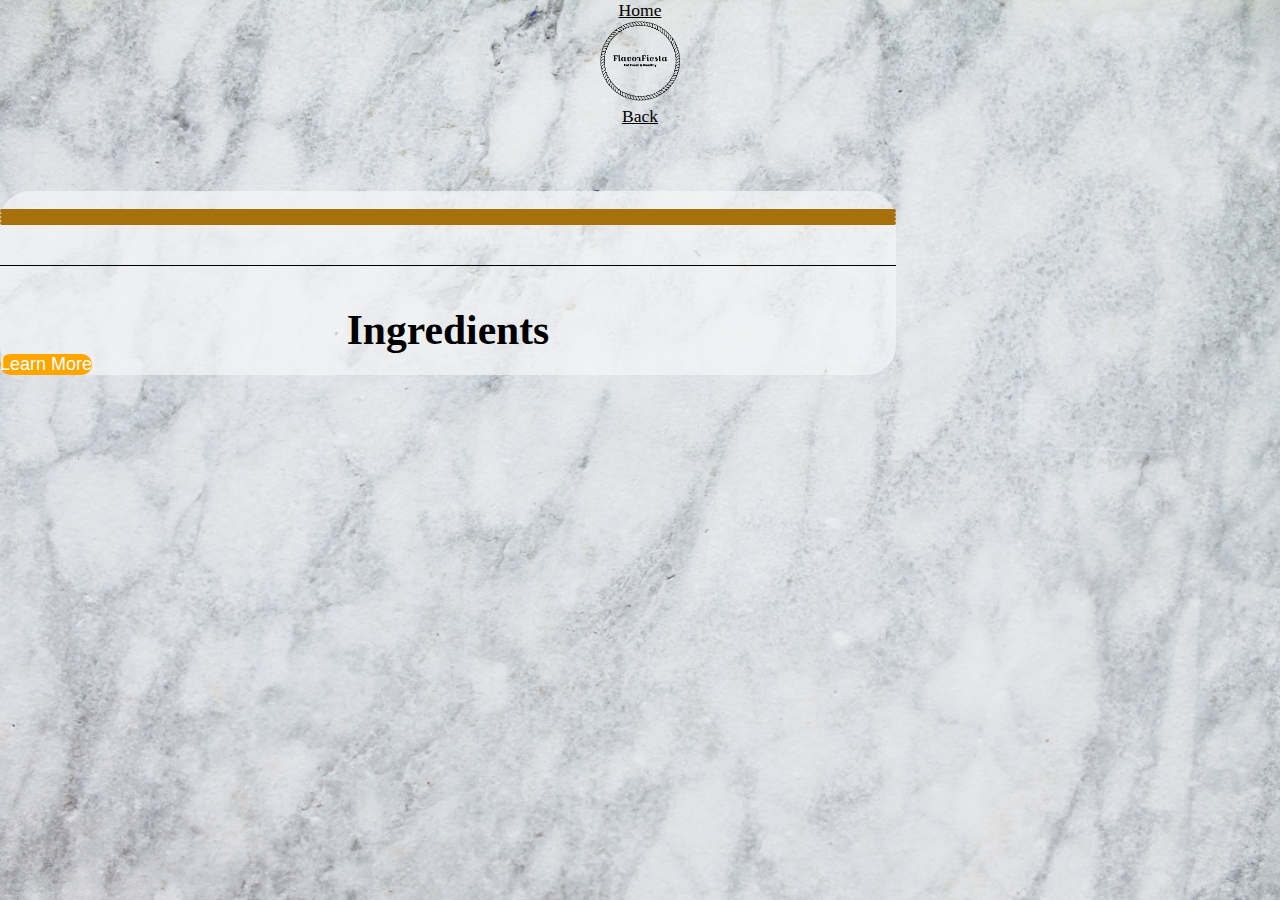
==== page_food_info/index.html @ d163564a "Add files via upload" ====
<!DOCTYPE html>
<html lang="en">

<head>
    <meta charset="UTF-8">
    <meta name="viewport" content="width=device-width, initial-scale=1.0">
    <title>Document</title>
    <link rel="stylesheet" href="index.css">
    <link href="https://cdn.jsdelivr.net/npm/bootstrap@5.3.2/dist/css/bootstrap.min.css" rel="stylesheet" integrity="sha384-T3c6CoIi6uLrA9TneNEoa7RxnatzjcDSCmG1MXxSR1GAsXEV/Dwwykc2MPK8M2HN" crossorigin="anonymous">

</head>

<body>
    <ul class="nav justify-content-center">
        <li class="nav-item">
            <a class="nav-link active" aria-current="page" href="../index.html">Home</a>
        </li>
        <li class="nav-item">
            <a class="nav-link" href="#"><img src="../media/logo.png" class=" logo" alt=""></a>
        </li>
        <li class="nav-item">
            <a class="nav-link" href="../page_search/featured.html" >Back</a>
        </li>
    </ul>

    <div class="section1 d-flex align-items-center justify-content-center">
        <div class="card_food_info row justify-content-center " >
            <div class="col-12 col-sm-5 p-0 mt-5 food_image ">
                <img src="https://picsum.photos/400" alt="" id="food_image" class="img-fluid image_main">
            </div>

            <div class="col-12 col-sm-6 my-5">
                <div class="info mx-3 p-0">
                    <h1 class="mb-4" id="foodName">Name</h1>
                    <ul class="foodnames row column-gap-2 row-gap-2 m-0">
                        <li class="col p-1" id="meal">Lunch/Dinner</li>
                        <li class="col p-1" id="cuisine">Italian</li>
                        <li class="col p-1" id="carbs">Low Carb</li>
                        <div></div>
                        <li class="col-4 p-1" id="dish">Main Course</li>
                    </ul>
                    <div class="line"></div>
                    <h5 id="ingredients">Ingredients</h5>
                    <ul class="ingredients">
                       
                        
                    </ul>
                    <div class="container-fluid m-0 p-0 d-flex justify-content-end">
                        <button class="learn_more px-3 py-2 text-center"><a href="#" id="learn_more" style="text-decoration: none;">Learn More</a></button>
                    </div>
                </div>
            </div>
        </div>
    </div>


    <script src="https://cdn.jsdelivr.net/npm/bootstrap@5.3.2/dist/js/bootstrap.min.js" integrity="sha384-BBtl+eGJRgqQAUMxJ7pMwbEyER4l1g+O15P+16Ep7Q9Q+zqX6gSbd85u4mG4QzX+" crossorigin="anonymous"></script>
    <script type="module" src="script.js"></script>
    
</body>

</html>
---- page_food_info/index.css ----
* {
  margin: 0;
  padding: 0;
  box-sizing: border-box;
}

body {
  background: url(../media/close-up-white-marble-textured-wall.jpg) no-repeat
    center center fixed;
  background-size: cover;
}

.navigation {
  /* position: absolute; */
  width: 100%;
}

.logo {
  height: 5rem;
}

.nav-item {
  display: flex;
  align-items: center;
  justify-content: center;
}

.nav-link {
  color: black !important;
  font-size: 1.1rem;
  font-weight: 500;
}

.nav-link:hover {
  color: rgb(255, 136, 0) !important;
}

.section1 {
  margin-top: 5%;
  margin-bottom: 5%;
}

.image_main{
  border-radius: 20px;
}

.card_food_info{
  border-radius: 30px;
  width: 70vw;
  max-width: 1000px;
  background-color: rgba(245, 245, 245, 0.7) 
}

.info h1 {
  font-size: 3.5rem;
}

.info ul {
  list-style: none;
  padding: 0;
}

.foodnames > li{
  display: flex;
  justify-content: center;
  align-items: center;
  border: #a6710d solid 2px;
  border-radius: 50px;
  background-color: #ffa500;
  color: #ffffff;
}

#ingredients {
  font-size: 2em;
}

.line{
  background-color: black;
  height: 1px;
  margin: 2.5rem 0px;
}

.ingredients ul {
  list-style-type: none;
}

.ingredients li {
  margin-bottom: 10px;
  
}

.ingredients input[type="checkbox"]:checked + label {
  color: #888;
  text-decoration: line-through;
}

.ingredients input[type="checkbox"] {
  display: none;
}

.ingredients label {
  position: relative;
  padding-left: 30px;
  cursor: pointer;
  color: black;
}

.ingredients label::before {
  content: "";
  position: absolute;
  left: 0;
  top: 0;
  width: 20px;
  height: 20px;
  border: 2px solid black;
  background-color: white;
  border-radius: 4px;
}

.ingredients input[type="checkbox"]:checked + label::before {
  background-color: orange;
  border-color: orange;
  content: "✓";
  display: flex;
  align-items: center;
  justify-content: center;
  font-weight: 1000;
  color: white;
  font-size: 10px;
}

.ingredients input[type="checkbox"]:checked + label::after {
  opacity: 1;
}

.learn_more {
  outline: none;
  border: none;
  background-color: #ffa500;
  border-radius: 100px;
}

.learn_more a {
  color: white;
  font-size: large;
}

@media only screen and (min-width: 320px) {
  .foodnames > li{
    font-size: 14px;
    text-align: center;
  }
  .info h1{
    font-size: 2rem;
    text-align: center;
  }
  #ingredients {
    font-size: 1.5rem;
    text-align: center;
  }
  .image_main{
    width: 90%;
  }
}

@media only screen and (min-width: 425px) {
  .foodnames > li{
    font-size: 18px;
    text-align: center;
  }
  .info h1{
    font-size: 3rem;
    text-align: center;
  }
  #ingredients {
    font-size: 2rem;
    text-align: center;
  }
}

@media only screen and (min-width: 585px) {
  .foodnames > li{
    font-size: 14px;
    text-align: center;
  }
  .info h1{
    font-size: 2rem;
    text-align: center;
  }
  #ingredients {
    font-size: 1.6rem;
    text-align: center;
  }
}

@media only screen and (min-width: 1024px) {
  .foodnames > li{
    font-size: 18px;
  }
  .info h1{
    font-size: 3.6rem;
  }
  #ingredients {
    font-size: 2.6rem;
  }
}

@media only screen and (min-width: 2560px) {
  .card_food_info{
    width: 90vw;
    max-width: 3000px;
    background-color: rgba(245, 245, 245, 0.7) 
  }
  .image_main{
    width: 80%;
    padding-bottom: 5%;
    border-bottom-left-radius: 7%;
    border-bottom-right-radius: 7%;
  }
  .foodnames > li{
    font-size: 40px;
  }
  .info h1{
    font-size: 6rem;
  }
  #ingredients {
    font-size: 4rem;
  }
  .ingredients{
    font-size: 40px;
  }
  .nav .nav-link{
    font-size: 2.5rem;
  }
  .logo{
    height: 10vh;
    width: auto;
  }
  .learn_more a{
    font-size: 2rem;
  }
}
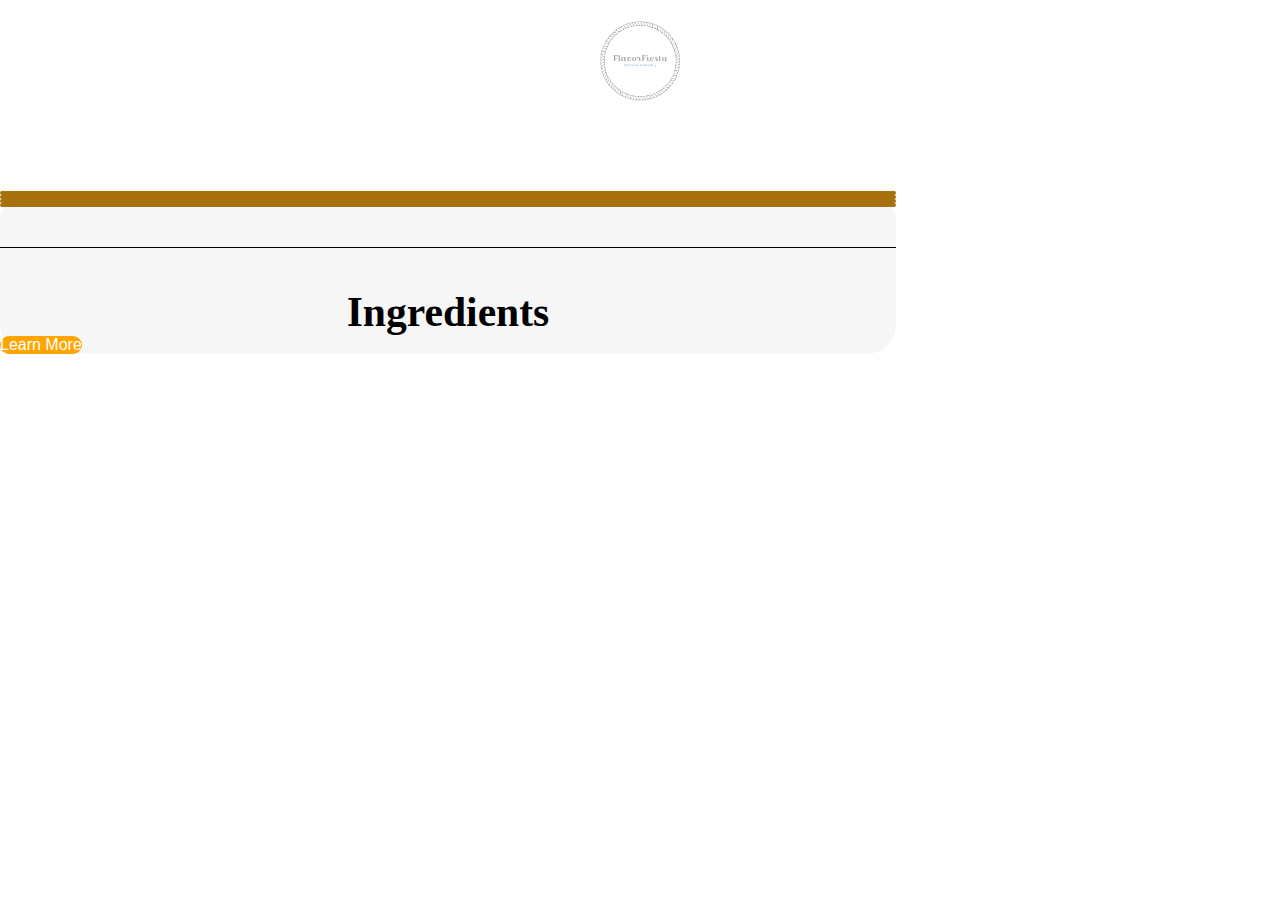
==== commit 89cc97e9: "Add files via upload" ====
--- a/page_food_info/index.html
+++ b/page_food_info/index.html
@@ -16,7 +16,7 @@
             <a class="nav-link active" aria-current="page" href="../index.html">Home</a>
         </li>
         <li class="nav-item">
-            <a class="nav-link" href="#"><img src="../media/logo.png" class=" logo" alt=""></a>
+            <a class="nav-link" href="#"><img src="../media/logo2.png" class=" logo" alt=""></a>
         </li>
         <li class="nav-item">
             <a class="nav-link" href="../page_search/featured.html" >Back</a>
--- a/page_food_info/index.css
+++ b/page_food_info/index.css
@@ -5,18 +5,15 @@
 }
 
 body {
-  background: url(../media/close-up-white-marble-textured-wall.jpg) no-repeat
+  background: url(../media/wallpaper2.png) no-repeat
     center center fixed;
   background-size: cover;
 }
 
-.navigation {
-  /* position: absolute; */
-  width: 100%;
-}
+
 
 .logo {
-  height: 5rem;
+  height: 80px;
 }
 
 .nav-item {
@@ -26,9 +23,9 @@
 }
 
 .nav-link {
-  color: black !important;
-  font-size: 1.1rem;
-  font-weight: 500;
+  color: white !important;
+  font-size: 1.1rem !important;
+  font-weight: 500 !important;
 }
 
 .nav-link:hover {
@@ -48,7 +45,7 @@
   border-radius: 30px;
   width: 70vw;
   max-width: 1000px;
-  background-color: rgba(245, 245, 245, 0.7) 
+  background-color: rgba(245, 245, 245, 0.9) 
 }
 
 .info h1 {
@@ -160,6 +157,13 @@
   }
   .image_main{
     width: 90%;
+    margin: 0 auto;
+    display: block;
+  }
+ 
+
+  .learn_more a{
+    font-size: 1rem;
   }
 }
 
@@ -191,6 +195,11 @@
     font-size: 1.6rem;
     text-align: center;
   }
+  
+  
+  .learn_more a{
+    font-size: 1rem;
+  }
 }
 
 @media only screen and (min-width: 1024px) {
@@ -198,7 +207,7 @@
     font-size: 18px;
   }
   .info h1{
-    font-size: 3.6rem;
+    font-size: 3rem;
   }
   #ingredients {
     font-size: 2.6rem;
@@ -229,13 +238,8 @@
   .ingredients{
     font-size: 40px;
   }
-  .nav .nav-link{
-    font-size: 2.5rem;
-  }
-  .logo{
-    height: 10vh;
-    width: auto;
-  }
+  
+  
   .learn_more a{
     font-size: 2rem;
   }
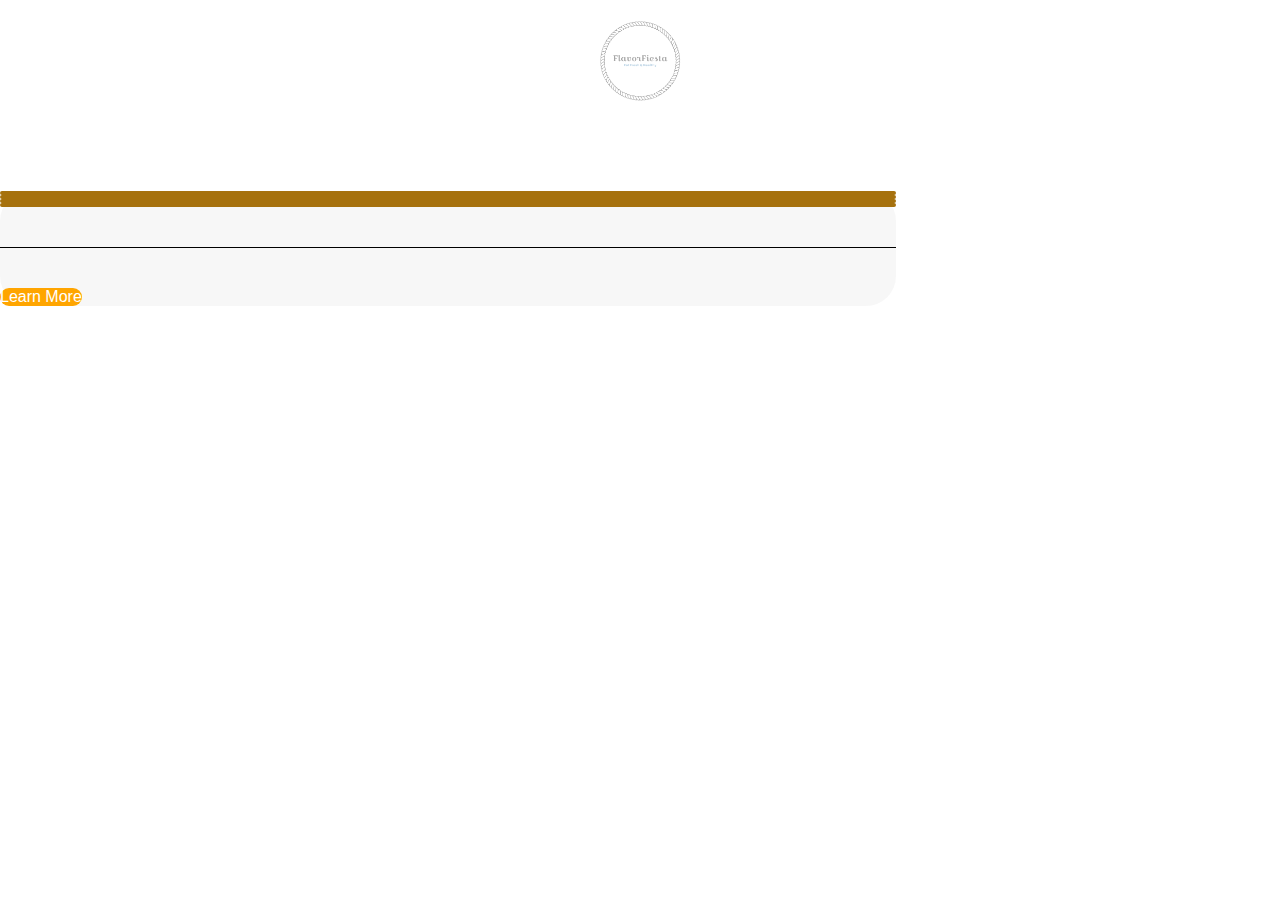
==== commit 4f909e3f: "Add files via upload" ====
--- a/page_food_info/index.html
+++ b/page_food_info/index.html
@@ -4,7 +4,7 @@
 <head>
     <meta charset="UTF-8">
     <meta name="viewport" content="width=device-width, initial-scale=1.0">
-    <title>Document</title>
+    <title>FOOD RECIPE</title>
     <link rel="stylesheet" href="index.css">
     <link href="https://cdn.jsdelivr.net/npm/bootstrap@5.3.2/dist/css/bootstrap.min.css" rel="stylesheet" integrity="sha384-T3c6CoIi6uLrA9TneNEoa7RxnatzjcDSCmG1MXxSR1GAsXEV/Dwwykc2MPK8M2HN" crossorigin="anonymous">
 
@@ -31,18 +31,18 @@
 
             <div class="col-12 col-sm-6 my-5">
                 <div class="info mx-3 p-0">
-                    <h1 class="mb-4" id="foodName">Name</h1>
+                    <h1 class="mb-4" id="foodName"></h1>
                     <ul class="foodnames row column-gap-2 row-gap-2 m-0">
-                        <li class="col p-1" id="meal">Lunch/Dinner</li>
-                        <li class="col p-1" id="cuisine">Italian</li>
-                        <li class="col p-1" id="carbs">Low Carb</li>
+                        <li class="col p-1" id="meal">/</li>
+                        <li class="col p-1" id="cuisine"></li>
+                        <li class="col p-1" id="carbs"> </li>
                         <div></div>
-                        <li class="col-4 p-1" id="dish">Main Course</li>
+                        <li class="col-4 p-1" id="dish"></li>
                     </ul>
                     <div class="line"></div>
-                    <h5 id="ingredients">Ingredients</h5>
+                    <h5 id="ingredients"></h5>
                     <ul class="ingredients">
-                       
+    
                         
                     </ul>
                     <div class="container-fluid m-0 p-0 d-flex justify-content-end">
--- a/page_food_info/index.css
+++ b/page_food_info/index.css
@@ -45,7 +45,7 @@
   border-radius: 30px;
   width: 70vw;
   max-width: 1000px;
-  background-color: rgba(245, 245, 245, 0.9) 
+  background-color: rgba(245, 245, 245, 0.8) 
 }
 
 .info h1 {
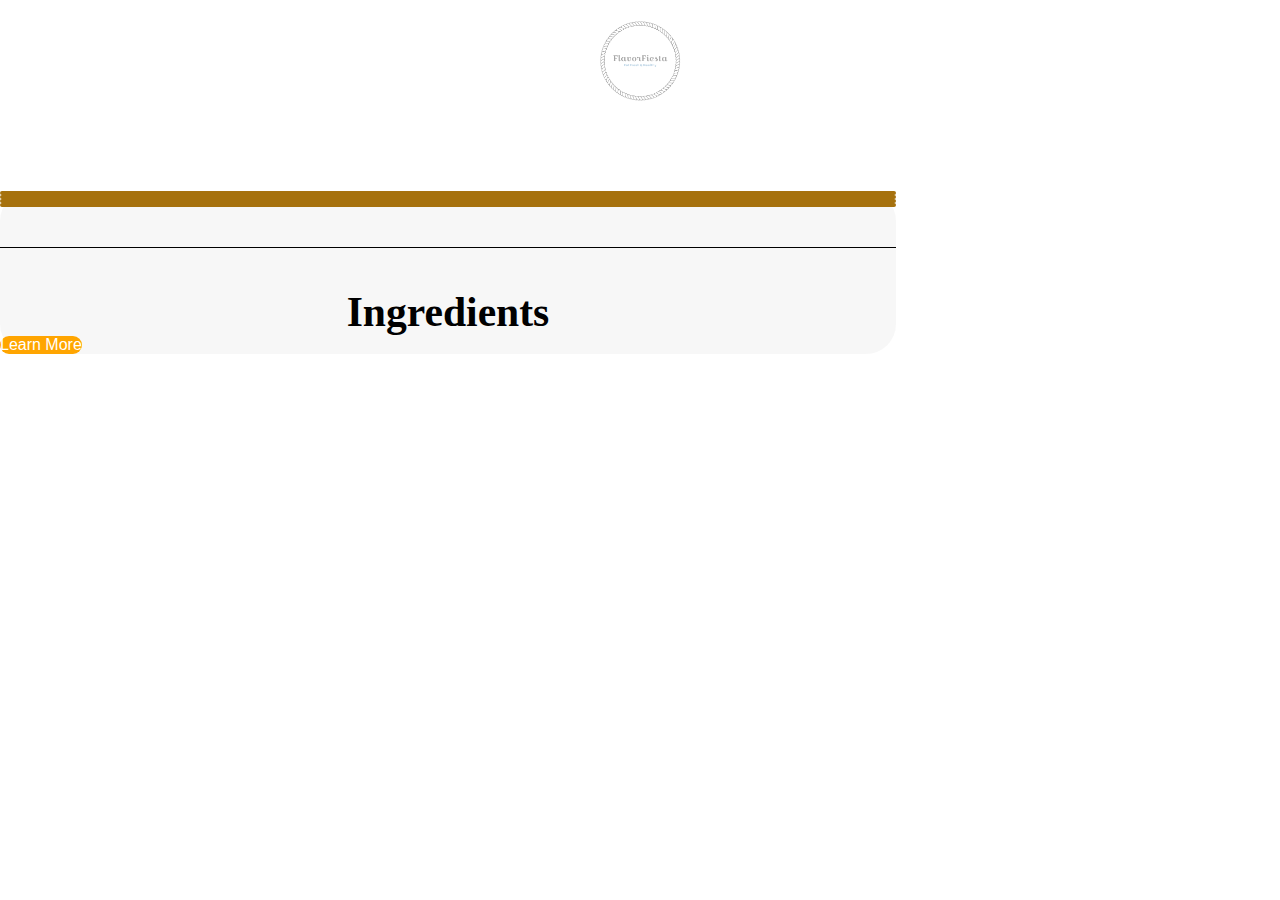
==== commit d21b87c3: "Add files via upload" ====
--- a/page_food_info/index.html
+++ b/page_food_info/index.html
@@ -33,14 +33,14 @@
                 <div class="info mx-3 p-0">
                     <h1 class="mb-4" id="foodName"></h1>
                     <ul class="foodnames row column-gap-2 row-gap-2 m-0">
-                        <li class="col p-1" id="meal">/</li>
+                        <li class="col p-1" id="meal"></li>
                         <li class="col p-1" id="cuisine"></li>
                         <li class="col p-1" id="carbs"> </li>
                         <div></div>
                         <li class="col-4 p-1" id="dish"></li>
                     </ul>
                     <div class="line"></div>
-                    <h5 id="ingredients"></h5>
+                    <h5 id="ingredients">Ingredients</h5>
                     <ul class="ingredients">
     
                         
--- a/page_food_info/index.css
+++ b/page_food_info/index.css
@@ -9,8 +9,6 @@
     center center fixed;
   background-size: cover;
 }
-
-
 
 .logo {
   height: 80px;
